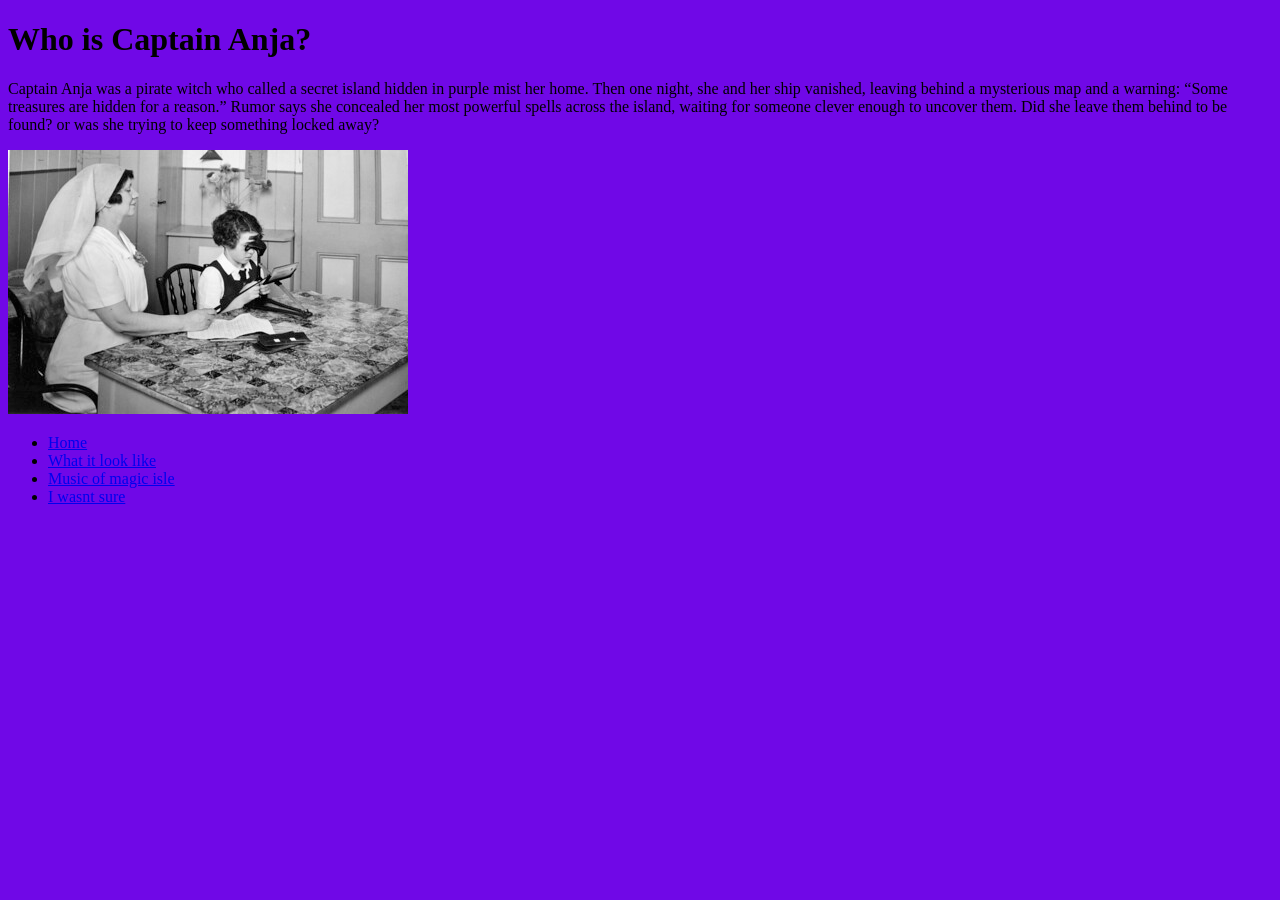
==== character.html @ 6837598b "Rename Character.html to character.html" ====
<!DOCTYPE html>
<html>
<head>
    <meta charset="utf-8">
    <meta name="viewport" content="width=device-width, initial-scale=1">
    <title>Lets do another test!</title>
    <link rel="stylesheet" type="text/css" href="styles.css">
</head>
<body>
    <h1>Who is Captain Anja?</h1>
    <p>Captain Anja was a pirate witch who called a secret island hidden in purple mist her home. Then one night, she and her ship vanished, leaving behind a mysterious map and a warning: “Some treasures are hidden for a reason.” Rumor says she concealed her most powerful spells across the island, waiting for someone clever enough to uncover them. Did she leave them behind to be found? or was she trying to keep something locked away?
</p>

    <img src="images/testing.jpg">
    <br>

    <ul>
        <li><a href="index.html">Home</a></li>
        <li><a href="landscape.html">What it look like</a></li>
        <li><a href="audio.html">Music of magic isle</a></li>
        <li><a href="youtubelink.html">I wasnt sure</a></li>
    </ul>
</body>
</html>
---- styles.css ----
body {background-color: #7008E7;}

h1{background-color: }
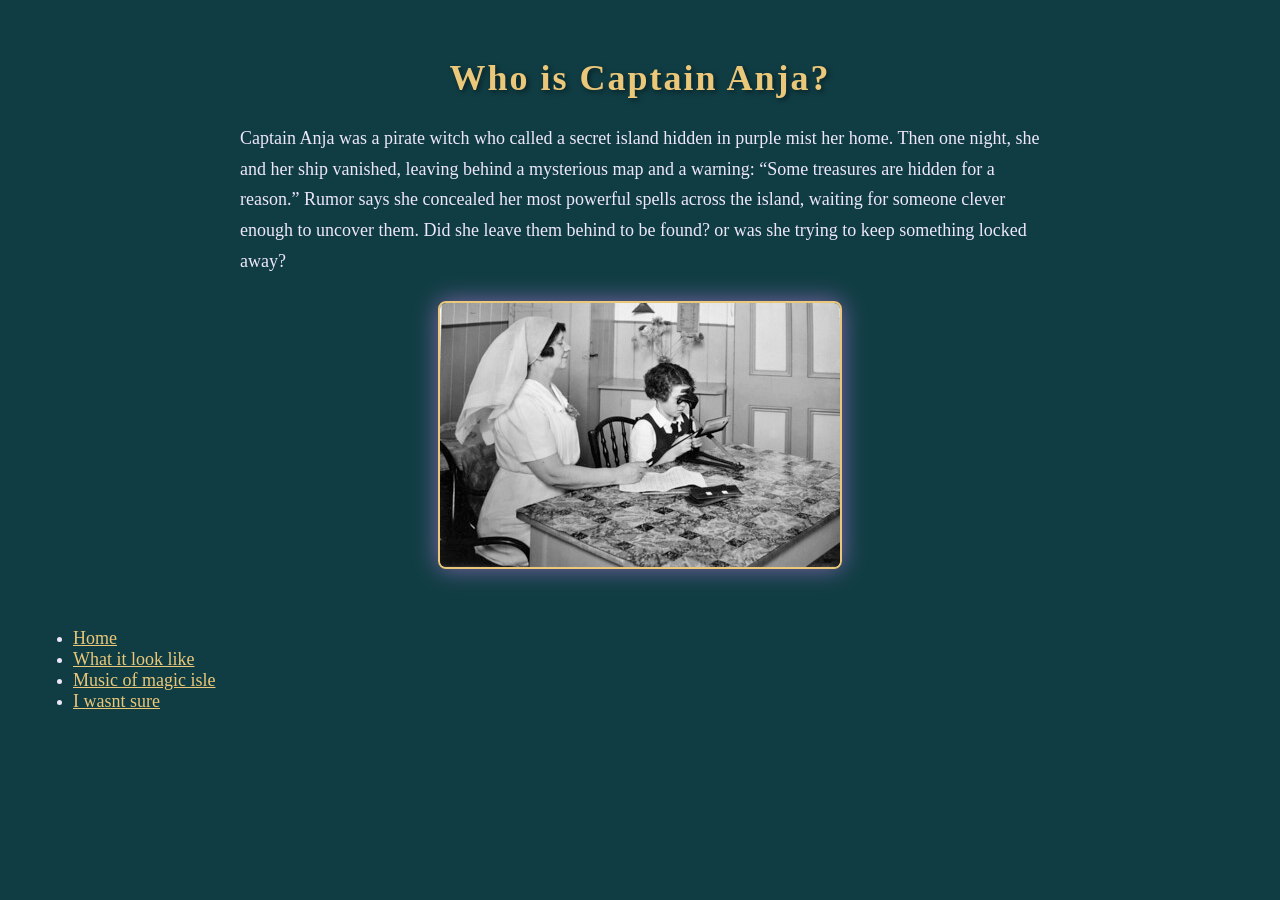
==== commit 7af20037: "Change stylesheet link to newstyles.css" ====
--- a/character.html
+++ b/character.html
@@ -5,7 +5,7 @@
     <meta charset="utf-8">
     <meta name="viewport" content="width=device-width, initial-scale=1">
     <title>Lets do another test!</title>
-    <link rel="stylesheet" type="text/css" href="styles.css">
+    <link rel="stylesheet" type="text/css" href="newstyles.css">
 </head>
 <body>
     <h1>Who is Captain Anja?</h1>
--- a/newstyles.css
+++ b/newstyles.css
@@ -0,0 +1,41 @@
+body {
+    background-color: #103D43;
+    color: #EEE7FA;
+    font-family: Georgia, "Times New Roman", serif;
+    padding: 25px;
+}
+
+h1 {
+    color: #EBC779;
+    font-size: 36px;
+    text-align: center;
+    letter-spacing: 2px;
+    text-shadow: 2px 2px 5px #071F25;
+}
+
+p {
+    color: #EEE7FA;
+    font-size: 18px;
+    line-height: 1.7;
+    max-width: 800px;
+    margin: 20px auto;
+}
+
+img {
+    display: block;
+    max-width: 100%;
+    height: auto;
+    margin: 25px auto;
+    border: 2px solid #EBC779;
+    border-radius: 8px;
+    box-shadow: 0 0 25px #8266AA;
+}
+
+a {
+    color: #EBC779;
+    font-size: 18px;
+}
+
+a:hover {
+    color: #FFFFFF;
+}
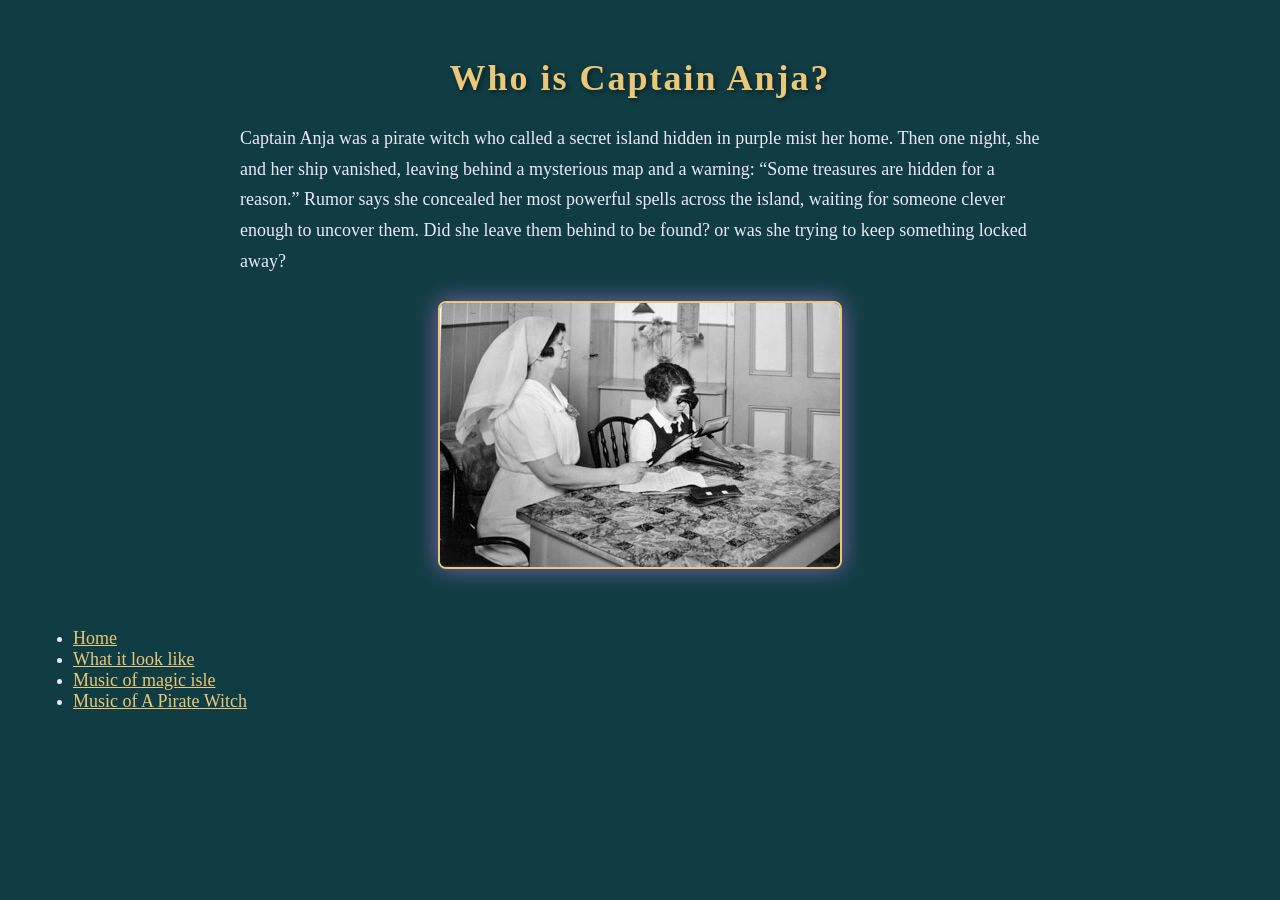
==== commit 70a7083d: "Update YouTube link in character.html" ====
--- a/character.html
+++ b/character.html
@@ -19,7 +19,7 @@
         <li><a href="index.html">Home</a></li>
         <li><a href="landscape.html">What it look like</a></li>
         <li><a href="audio.html">Music of magic isle</a></li>
-        <li><a href="youtubelink.html">I wasnt sure</a></li>
+        <li><a href="newyoutubelink.html">Music of A Pirate Witch</a></li>
     </ul>
 </body>
 </html>
